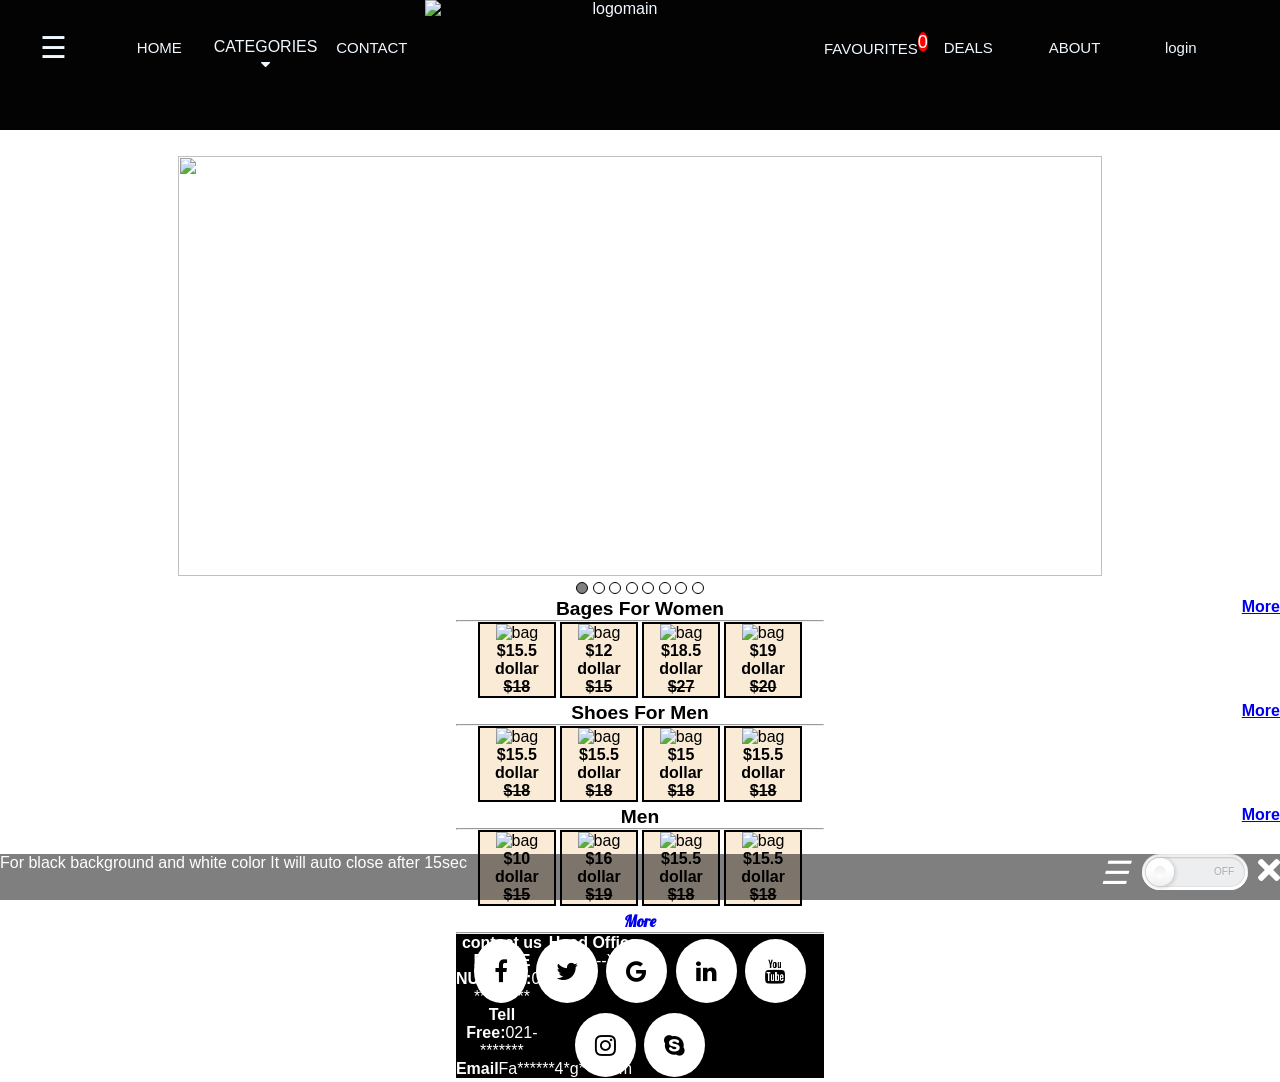
==== index.html @ b4e5c3c9 "Add files via upload" ====
<!DOCTYPE html>
<html lang="en">

<head>
  <title>Main page</title>    <link href="https://fonts.googleapis.com/css?family=Gamja+Flower|Kosugi+Maru|Montserrat|Mukta|Open+Sans+Condensed:300|Oswald|PT+Sans|Roboto+Mono|Ruslan+Display|Slabo+27px|Ubuntu|lobster" rel="stylesheet">
  <link rel="stylesheet" href="Style.css">
  <!--   -->
   <link rel="stylesheet" href="https://use.fontawesome.com/releases/v5.3.1/css/all.css" integrity="sha384-mzrmE5qonljUremFsqc01SB46JvROS7bZs3IO2EmfFsd15uHvIt+Y8vEf7N7fWAU" crossorigin="anonymous">   <link rel="stylesheet" href="https://cdnjs.cloudflare.com/ajax/libs/font-awesome/4.7.0/css/font-awesome.min.css">   <link rel="stylesheet" href="https://cdnjs.cloudflare.com/ajax/libs/font-awesome/4.7.0/css/font-awesome.min.css">
 <link rel="stylesheet" href="theme.css">
 <link rel="stylesheet" href="product.css">

</head>

<body id="table">
    <div id="not" style="background-color: rgba(0, 0, 0, 0.5);color: white;border: none;position: fixed;bottom: 0%;width: 100%;text-align: justify;z-index:555 ;">
    
        <span style="width: 100%;">For black background and white color It will auto close after 15sec
        <i class="fas fa-times" onclick="remove()" id="not"  style="float:right;font-size:xx-large"></i>

             <label class="switch" style="float: right;">
                <input class="switch-input" id="0.1" type="checkbox" />
                <span class="switch-label" data-on='on' onclick="change(0,1),alert('You may change the fonts-style by Setting >> fonts-style >> Then change you may like')" data-off="Off"></span>
                <span class="switch-handle"></span> <br>
              </label>

              <i onclick="location.href='theme.html'"  style="float:right;font-size:xx-large;padding-right: 1%;">
                    &#9776;
                </i>

    </span>
       











  
          
    </div>


  <div class="Main">
    <ul>
      <li style="float: right;line-height:95px">
        <div id="mySidenav" class="sidenav">
          <div id="white" href="javascript:void(0)">
      <div id="closebtn" class="closebtn" onclick="closeNav()">&times;</div>
          </div>
<div id="center" style="line-height:normal;"></div>
        </div>
      
      
      
   <span id="mainfaha" style="font-size:30px;cursor:pointer" onclick="openNav()">&#9776;</span>
      
      
      
      
      </li>
      
        <li style="float: right;line-height:95px"><a class="Menu" href="index.html">HOME</a></li>
      

      <!-- <li class="Menu" id="li2"> -->
          <li class="Menu" style="line-height:130px ">
          <div class="dropdown" style="line-height:normal">CATEGORIES<br>
            <i class="fa fa-caret-down" style="line-height:normal"></i>

            <div class="dropdown-content"  style="float: right;line-height:normal">       
                <a href='caterages/Men.html'>MEN</a>
                <a href='caterages/women.html'>WOMEN</a>
                <a href='caterages/shoes.html'>SHOES</a>
                <a href='caterages/Glasses.html'>GLASSES</a>
                <a href='caterages/watch.html'>WATHES</a>
                <a href='caterages/Bag.html'>BAGS</a>
                <a href='caterages/capes.html'>CAPS</a>
                <a href='caterages/Jewlere.html'>JEWELLRY</a>

            </div>
          </div>
          </li>
               
          
          
          
          <li style="float: right;line-height:95px">
          <a class="Menu" href="Contact.html" >CONTACT
          </a>
         </li>
         <img src="black (1).jpg" alt="logomain" id="logo">
         <li style="float: right;line-height:85px"><a class="Menu" href="favourite.html" id="sup"></a>
      </li>




      <!-- Here i will place labels after few day -->
      <!-- <li id="li2" class="top">
      FAHAD
      <br>MEMON
      </li> -->

      
        
      
        <li style="float: right;line-height:95px"><a class="Menu" href="">
        DEALS</a>
       </li>
      
      
       <li style="float: right;line-height:95px"><a class="Menu" href="About us.html">ABOUT
      </a>
       </li>


     
        <li style="float: right;line-height:95px"> <a class="Menu" id="if" href="login.html"></a></li>
      
    </ul>
  
</div>
  
<marquee behavior="scroll" direction="left"><h1>Our Serives are only availible in karachi at cash delivery</h1></marquee>


  <div style="text-align: center">
    <div id="slider">

    </div>

    <div class="circles"></div>
    <div class="circles"></div>
    <div class="circles"></div>
    <div class="circles"></div>
    <div class="circles"></div>
    <div class="circles"></div>
    <div class="circles"></div>
    <div class="circles"></div>
  </div>

  <div id="tail" style="display: inline-block">
    <h1>Bages For Women<a href="caterages/Bag.html" class="formore">More</a></h1>
    <hr>

    <div class="firstrow">

      <img src="image/Bag/1.jpg" alt="bag" class="Bag" onclick="localStorage.setItem('any',0),shower()"class="0">
      <b style="display:block">$15.5 dollar<br><s>$18</s></b>
      <div id="maindiv">
        <button class="overlay" onclick="fahad(0)">
          <i class="fas fa-heart" id="0"></i>
        </button>
        <button class="overlay1" onclick="fahad2(0)">
          <i class="fas fa-thumbs-up fa-flip-vertical"></i>
        </button>
      </div>

    </div>
    <div class="firstrow">

      <img src="image/Bag/2.jpg" alt="bag" class="Bag" onclick="localStorage.setItem('any',1),shower()"class="1">
      <b style="display:block">$12 dollar
        <br>
        <s>$15</s>
      </b>
      <div id="maindiv">
        <button class="overlay" onclick="fahad(1)">
          <i class="fas fa-heart" id="1"></i>
        </button>
        <button class="overlay1" onclick="fahad2(1)">
          <i class="fas fa-thumbs-up fa-flip-vertical"></i>
        </button>
      </div>


    </div>
    <div class="firstrow">

      <img src="image/Bag/3.jpg" alt="bag" class="Bag" onclick="localStorage.setItem('any',2),shower()"class="2">
      <b style="display:block">$18.5 dollar
        <br>
        <s>$27</s>
      </b>
      <div id="maindiv">
        <button class="overlay" onclick="fahad(2)">
          <i class="fas fa-heart" id="2"></i>
        </button>
        <button class="overlay1" onclick="fahad2(2)">
          <i class="fas fa-thumbs-up fa-flip-vertical"></i>
        </button>
      </div>

    </div>
    <div class="firstrow">
      
      <img src="image/Bag/4.jpg" alt="bag" class="Bag" onclick="localStorage.setItem('any',3),shower()"class="3">
      <b style="display:block">$19 dollar
        <br>
        <s>$20</s>
      </b>
      <div id="maindiv">
          <button class="overlay" onclick="fahad(3)">
            <i class="fas fa-heart" id="3"></i>
          </button>
          <button class="overlay1" onclick="fahad2(3)">
            <i class="fas fa-thumbs-up fa-flip-vertical"></i>
          </button>
        </div>
  
     </div>
    <h1>Shoes For Men
<a href="caterages/shoes.html" class="formore">More</a>

    </h1>
    <hr>
    <div class="firstrow"> 

      <img src="image/Shoes/37691230_10156566163562495_2646889208089673728_n.jpg" alt="bag" class="Bag" onclick="localStorage.setItem('any',4),shower()"class="4">
      <b style="display:block">$15.5 dollar
        <br>
        <s>$18</s>
      </b> <div id="maindiv">
          <button class="overlay" onclick="fahad(4)">
            <i class="fas fa-heart" id="4"></i>
          </button>
          <button class="overlay1" onclick="fahad2(4)">
            <i class="fas fa-thumbs-up fa-flip-vertical"></i>
          </button>
        </div>
  
  
    </div>

    <div class="firstrow">

      <img src="image/Shoes/37649837_10156566163622495_2578048033455341568_n.jpg" alt="bag" class="Bag" onclick="localStorage.setItem('any',5),shower()"class="5">
      <b style="display:block">$15.5 dollar
        <br>
        <s>$18</s>
      </b> <div id="maindiv">
          <button class="overlay" onclick="fahad(5)">
            <i class="fas fa-heart" id="5"></i>
          </button>
          <button class="overlay1" onclick="fahad2(5)">
            <i class="fas fa-thumbs-up fa-flip-vertical"></i>
          </button>
        </div>
  
  
    </div>
    <div class="firstrow">

      <img src="image/Shoes/37677747_10156566163817495_522248910589132800_n.jpg" alt="bag" class="Bag" onclick="localStorage.setItem('any',6),shower()"class="6">
      <b style="display:block">$15 dollar
        <br>
        <s>$18</s>
      </b> <div id="maindiv">
          <button class="overlay" onclick="fahad(6)">
            <i class="fas fa-heart" id="6"></i>
          </button>
          <button class="overlay1" onclick="fahad2(6)">
            <i class="fas fa-thumbs-up fa-flip-vertical"></i>
          </button>
        </div>
  
  
    </div>
    <div class="firstrow">

      <img src="image/Shoes/37684797_10156566163672495_5111151042339274752_n.jpg" alt="bag" class="Bag" onclick="localStorage.setItem('any',7),shower()"class="7">
      <b style="display:block">$15.5 dollar
        <br>
        <s>$18</s>
      </b> 
      <div id="maindiv">
          <button class="overlay" onclick="fahad(7)">
            <i class="fas fa-heart" id="7"></i>
          </button>
          <button class="overlay1" onclick="fahad2(7)">
            <i class="fas fa-thumbs-up fa-flip-vertical"></i>
          </button>
    </div>
  </div>
    <h1>Men<a href="caterages/Men.html" class="formore">More</a></h1>
    <hr>
    <div class="firstrow">

      <img src="image/Men/20057861.jpg" alt="bag" class="Bag" onclick="localStorag.setIteme('any',8),shower()" class="8">
      <b style="display:block">$10 dollar
        <br>
        <s>$15</s>
      </b> <div id="maindiv">
          <button class="overlay" onclick="fahad(8)">
            <i class="fas fa-heart" id="8"></i>
          </button>
          <button class="overlay1" onclick="fahad2(8)">
            <i class="fas fa-thumbs-up fa-flip-vertical"></i>
          </button>
    </div>
    </div>
    <div class="firstrow">

      <img src="image/Men/20083458.jpg" alt="bag" class="Bag" onclick="localStorag.setIteme('any',9 ),shower()"class="9">
      <b style="display:block">$16 dollar
        <br>
        <s>$19 </s>
      </b> <div id="maindiv">
          <button class="overlay" onclick="fahad(9)">
            <i class="fas fa-heart" id="9"></i>
          </button>
          <button class="overlay1" onclick="fahad2(9)">
            <i class="fas fa-thumbs-up fa-flip-vertical"></i>
          </button>    </div>
    </div>

    <div class="firstrow">

      <img src="image/Men/20092163.jpg" alt="bag" class="Bag" onclick="localStorage.setItem('any',10),shower()"  class="10">
      <b style="display:block">$15.5 dollar
        <br>
        <s>$18</s>
      </b>
      <div id="maindiv">
          <button class="overlay" onclick="fahad(10)">
            <i class="fas fa-heart" id="10"></i>
          </button>
          <button class="overlay1" onclick="fahad2(10)">
            <i class="fas fa-thumbs-up fa-flip-vertical"></i>
          </button>
    </div>
  </div>

    <div class="firstrow">
      <img src="image/Men/images.jpg" alt="bag" class="Bag" onclick="localStorage.setItem('any',11),shower()"  class="11">
      <b style="display:block">$15.5 dollar
        <br>
        <s>$18</s>
      </b>
      <div id="maindiv">
          <button class="overlay" onclick="fahad(11)">
            <i class="fas fa-heart" id="11"></i>
          </button>
          <button class="overlay1" onclick="fahad2(11)">
            <i class="fas fa-thumbs-up fa-flip-vertical"></i>
          </button>   </div>
    </div>

    <div class="links">
      <h1 id="moreh1"><a href="more.html">More</a></h1>
      
    </div>
    <hr>
  <!-- for end of the page -->
  <div id="end" style="background-color: black;color: white;">
    <div class="secondEnd">
      <h2>contact us</h2>
      <p>
        <b>PHONE NUMBER:</b>03**-*********</p>
      <p>
        <b>Tell Free:</b>021-*******</p>
      <p>
        <b>Email</b>Fa******4*g***.com</p>
    </div>
    <div class="thirdEnd">
      <h2>Head Office</h2>
      <p>XXXX---XXX</p>
    </div>
    <div class="fourEnd">
      <a href='' class="fa fa-facebook"></a>
      <a href='' class="fa fa-twitter"></a>
      <a href='' class="fa fa-google"></a>
      <a href='' class="fa fa-linkedin"></a>
      <a href='' class="fa fa-youtube"></a>
      <a href='' class="fa fa-instagram"></a>
      <a href='' class="fa fa-skype" ></a>
      <br>
    </div>
  </div>
</div>



<!-- Modal content -->

<div id="myModal" class="modal">

    <div class="modal-content">
  <span class="close" style="margin:auto;font-size: xx-large;color: black;position: absolute;top:12%;right:10%;"><i class="fas fa-times" style="font-size: xx-large"></i></span>
  <div style="height:350px;">    
  <span  style="width:10%; height:100%;" >
          <img src="" alt="" id="image" style="width:30%; height:75%;float: left;margin-top:5% ">
  </span>
  <span style="float: right;padding-right: 20%;">
<h1 id="h1"></h1>
              <p id="p1">After the discount the price <b id="p2"></b><br><s id="s1"></s></p>
  <p>Quantity
  <input type="number" min="0" max="25" value="1" name="" id="number" onchange="calculateTotal()" width="40px">
  </p>         <p id="prize"></p>
  
  
              <div id="button" style="line-height: 30px"></div>
          <button id="order" onclick="hello()">Order</button>
  <br>
  <br>
  
          <a href="product.html" style="float: right;padding-right: 50%;line-height:unset;font-size: larger">Veiws in full screen</a>
      </div>
    </div>
<span onclick="add()"style="position: absolute;top: 35%;right: 10%;font-size: xx-large;"><i class="fas fa-angle-right" style="font-size: larger"></i></span>
<span onclick="substract()" style="position: absolute;top: 35%;left:10%;font-size: xx-large;"><i class="fas fa-angle-left" style="font-size: larger"></i></span>
  </div>

  


</body>
<script src="product.js"></script>

<script src="theme.js"></script>
<script src="js.js"></script>
<script> 
 
    
 function hello(){
            if(document.getElementById("if").innerHTML == "login"){
                alert("Login")
                location.href="login.html"
            }
            else(alert("A demo website"))
        }
 
 var images = [1, 2, 3, 4,5,6,7,8];
    var totalImages = images.length;
    var currentImage = 0;
    showNext();
  
  
  
  function showNext() {
  if (currentImage == totalImages) currentImage = 0;
  document.getElementById("slider").innerHTML = "<img src='image/Deals/index" + images[currentImage] + ".jpg' class='setValue' />"
  dotCircles()
  currentImage++;
}

setInterval(function () {
  showNext();
}, 2000);
function dotCircles() {
  var a = document.getElementsByClassName("circles");
  for (var i = 0; i < a.length; i++) {
    if (i == currentImage) {
      a[i].id = "changeBackground";
    }
    else {
      a[i].id = "removeBackground";
    }

  }
}
load()
function load(){

    setTimeout(function(){remove()}, 15000);

}

</script>
</html>
---- Style.css ----
body{
  margin: 0px;
  padding: 0;
  text-align: center;
  vertical-align: middle;
  overflow-x: hidden;
  /* background-color: black; */
  font-family: Arial, Helvetica, sans-serif;

}

.Main{
  /* display: grid; */
 width: 100%;  text-align: center;
 height:50% ;
 /* position: fixed; */
 /* background-color: rgb(3, 3, 3) */
 }

 .Main>ul{
  background-color: rgb(3, 3, 3);
 color: aliceblue;
  display: inline-flex;
  padding: 0;
  margin: 0;
  width: 100%;
  height: 100%;
}

a.Menu    {color: aliceblue;
/* font-family: 'azo-sans',sans-serif; */
font-size: 15px;
text-decoration: none;
/* margin: 2%; */
margin: 5px;
padding: 10px;
/* display: block; */
/* padding: 0px 2.5%; */
/* line-height: 75px; */
}

a.Menu:hover{
background-color:whitesmoke; 
color:black; 
transition: all 0.7s ease-in-out;
/* line-height: 3%; */
transform: scale(2,1);

}


.Main li{
  /* padding: 1% 0 1% 1%; */
   width: 8.3%;
height: 100%;
   /* color: aliceblue; */
   list-style-type: none;
   /* font-family: helvetica; */
   font-size: 16px;
  /* text-align: right; */
  line-height: 95px

}

#li2 {
  margin: 3%;
  margin-top: 1%;
  margin-bottom: 1%;
  font-size: 40px;
  text-align: center;
  margin: auto;
}

#logo
  {
    height: 50%;
    width: 30%;
}

.top{
font-family: lobster;
font-size: larger;




}

/* end of all a,ul,li */
.navbar {
  overflow: hidden;
  background-color:rgb(3, 3, 3);
}

.navbar a {
 
  font-size: 16px;
  color: white;
  text-align: center;
  padding: 14px 16px;
  text-decoration: none;
}

.dropdown 
  {
    position: relative;
    display: inline-block;
    /* line-height: 82px; */
}

.dropdown-content {
  display: none;
  position: absolute;
  background-color: #f9f9f9;
  min-width: 160px;
  box-shadow: 0px 8px 16px 0px rgba(0,0,0,0.2);
  z-index: 1;
}

.dropdown-content a {
  color: black;
  padding: 12px 16px;
  text-decoration: none;
  display: block;
}

.dropdown-content a:hover {background-color: #f1f1f1}

.dropdown:hover .dropdown-content {
  display: block;
}

.sidenav {
  height: 100%;
  width: 0;
  position: fixed;
  z-index: 1;
  top: 0;
  left: 0;
  background-color:black;
  color:red;
  overflow-x: hidden;
  transition: 0.5s;
}

#center a {
  padding: 8px 8px 8px 32px;
  text-decoration: none;
  font-size: 25px;
  color: #818181;
  display: block;
text-align: center;
  transition: 0.3s;
}

#center a:hover {
  color: #f1f1f1;
}


.sidenav .closebtn {
  position: absolute;
  top: 0;
  right: 5%;
  font-size: 36px;
  color: white;
  }

  #center{
    position: absolute;
    top: 10%;
  text-align: center;
  }

@media screen and (max-height: 450px) {
  .sidenav {padding-top: 15px;}
  .sidenav a {font-size: 18px;}
}

.closebtn{ height: 25%;width: 15%;}
.center{
  width: fit-content;
}

/* for slideshow */
/* for slidebar */
.setValue {
  width:85%;
  height: 420px;
}


.circles {
  width: 10px;
  height: 10px;
  border: 1px solid black;
  border-radius: 100%;
  margin: 0 auto;
  margin-top: -110px;
  display: inline-block;
  /*z-index: 9999;*/
}

#changeBackground {
  background:gray;
}

#removeBackground {
  background: #fff;
}
/* for favourite */
#sup sup{
  border-radius:50%;
  background-color:red;
  color: white; 
  width: 30%;
  font-size: large;
}



/* FOR PRODUCT */
.Bag{
  height: 100%;
  width: 100%;
margin: 0%;
padding: 0%;
}
.Bag:hover{
transform: scale(1.3,1.3);
transition:all .5s ease  ;
}
.firstrow{
  border: 2px solid black;
  background-color: antiquewhite;
  width: 20%;
  height: 25%;
text-align: center;
display: inline-block;
/* margin-right: 1.5%  */
position: relative; 
overflow: hidden;
position: relative;

}
.firstrow:hover .overlay,.firstrow:hover .overlay1 {
  opacity: 1;
  height: 1;
}
#moreh1 a{
  font-family: lobster;
  text-decoration-line: none;
}



.MORE{
border-radius:50%; 
}
.formore{
/* display: inline; */
position: absolute;
right: 0%;

font-size:smaller;
}
 #more{
width:15%;
display: inherit; 
 }

 .overlay {
  position: absolute;
  bottom: 0;
left: 0%;
  background: rgb(0, 0, 0);
  background: rgba(0, 0, 0, 0.5);
  /* Black see-through */
  color: #f1f1f1;
  width: 50%;
  transition: .5s ease;
  opacity: 0;
  color: white;
  font-size: 20px;
  padding: 20px;
  text-align: center;
}

.overlay1 {
  position: absolute;
  bottom: 0;
  /* left: 0; */

  background: rgb(0, 0, 0);
  background: rgba(0, 0, 0, 0.5);
  /* Black see-through */
  color: #f1f1f1;
  width: 50%;
  transition: .5s ease;
  opacity: 0;
  color: white;
  font-size: 20px;
  padding: 20px;
  text-align: center;
}


img:hover{
  transition: all .5 ease-in;      
}
.firstrow:hover .overlay {
  opacity: 1;  } 


 /* for end the page */
#end{
width: 100%;
 height: 20%; 
text-align: start;
position:relative;
display: inline-flex;
color: white;
/* background-color: black */
}

.secondEnd,thirdEnd,fourEnd{
  display: inline-block;
width: 25%;

}
.fourEnd{
  text-align: center;
  position: absolute;
  right: 0;
}
.fourEnd-ka .fa{
  background-color: white;
  color: black;
    padding: 20px;
    font-size: 24px;
    text-align: center;
    text-decoration: none;
    margin: 5px 2px;
    border-radius: 50%;
  
  }
  .fourEnd .fa{
    background-color: white;
    color: black;
      padding: 20px;
      font-size: 24px;
      text-align: center;
      text-decoration: none;
      margin: 5px 2px;
      border-radius: 100%;
    /* background: rgba(red, green, blue, alpha) */
    }
  .fa fa :hover{
  opacity: 0.2;
}
---- theme.css ----
*{
  margin: 0%;
  padding: 0ch;
}
    .switch {
        position: relative;
        display: block;
        /* vertical-align: top; */
        width: 100px;
        height: 30px;
        padding: 3px;
        margin: 0 10px 10px 0;
        background: linear-gradient(to bottom, #eeeeee, #FFFFFF 25px);
        background-image: -webkit-linear-gradient(top, #eeeeee, #FFFFFF 25px);
        border-radius: 18px;
        box-shadow: inset 0 -1px white, inset 0 1px 1px rgba(0, 0, 0, 0.05);
        cursor: pointer;
        box-sizing: content-box;
      }
  
      .switch-input {
        position: absolute;
        top: 0;
        left: 0;
        opacity: 0;
        box-sizing: content-box;
      }
  
      .switch-label {
        position: relative;
        display: block;
        height: inherit;
        font-size: 10px;
        text-transform: uppercase;
        background: #eceeef;
        border-radius: inherit;
        box-shadow: inset 0 1px 2px rgba(0, 0, 0, 0.12), inset 0 0 2px rgba(0, 0, 0, 0.15);
        box-sizing: content-box;
      }
  
      .switch-label:before,
      .switch-label:after {
        position: absolute;
        top: 50%;
        margin-top: -.5em;
        line-height: 1;
        -webkit-transition: inherit;
        -moz-transition: inherit;
        -o-transition: inherit;
        transition: inherit;
        box-sizing: content-box;
      }
  
      .switch-label:before {
        content: attr(data-off);
        right: 11px;
        color: #aaaaaa;
        text-shadow: 0 1px rgba(255, 255, 255, 0.5);
      }
  
      .switch-label:after {
        content: attr(data-on);
        left: 11px;
        color: #FFFFFF;
        text-shadow: 0 1px rgba(0, 0, 0, 0.2);
        opacity: 0;
      }
  
      .switch-input:checked~.switch-label {
        background: #E1B42B;
        box-shadow: inset 0 1px 2px rgba(0, 0, 0, 0.15), inset 0 0 3px rgba(0, 0, 0, 0.2);
      }
  
      .switch-input:checked~.switch-label:before {
        opacity: 0;
      }
  
      .switch-input:checked~.switch-label:after {
        opacity: 1;
      }
  
      .switch-handle {
        position: absolute;
        top: 4px;
        left: 4px;
        width: 28px;
        height: 28px;
        background: linear-gradient(to bottom, #FFFFFF 40%, #f0f0f0);
        background-image: -webkit-linear-gradient(top, #FFFFFF 40%, #f0f0f0);
        border-radius: 100%;
        box-shadow: 1px 1px 5px rgba(0, 0, 0, 0.2);
      }
  
      .switch-handle:before {
        content: "";
        position: absolute;
        top: 50%;
        left: 50%;
        margin: -6px 0 0 -6px;
        width: 12px;
        height: 12px;
        background: linear-gradient(to bottom, #eeeeee, #FFFFFF);
        background-image: -webkit-linear-gradient(top, #eeeeee, #FFFFFF);
        border-radius: 6px;
        box-shadow: inset 0 1px rgba(0, 0, 0, 0.02);
      }
  
      .switch-input:checked~.switch-handle {
        left: 74px;
        box-shadow: -1px 1px 5px rgba(0, 0, 0, 0.2);
      }
  
      /* Transition
      ========================== */
      .switch-label,
      .switch-handle {
        transition: All 0.3s ease;
        -webkit-transition: All 0.3s ease;
        -moz-transition: All 0.3s ease;
        -o-transition: All 0.3s ease;
      }
---- product.css ----
/* The Modal (background) */
.modal {
    display: none; /* Hidden by default */
    position: fixed; /* Stay in place */
    z-index: 1; /* Sit on top */
    padding-top: 100px; /* Location of the box */
    left: 0;
    top: 0;
    width: 100%; /* Full width */
    height: 100%; /* Full height */
    overflow: auto; /* Enable scroll if needed */
    background-color: rgb(0,0,0); /* Fallback color */
    background-color: rgba(95, 93, 93, 0.671); /* Black w/ opacity */
}

/* Modal Content */
.modal-content {
    background-color: #fefefe;
    margin: auto;
    padding: 20px;
    border: 1px solid #888;
    width: 65%;
    border-radius: 20%;
    line-height:40px;
transition: all 0.7s ease-in-out;
}

/* The Close Button */
.close {
    color: #aaaaaa;
    float: right;
    font-size: 28px;
    font-weight: bold;
}

.close:hover,
.close:focus {
    color: #000;
    text-decoration: none;
    cursor: pointer;
}


*{
    text-align: center;
    /* font-family: lobster; */
    font-size: medium;
}
#h1{
    font-size: xx-large 
}
#image{
border: thin
}
.fahaf{
    padding: 1%;
margin: 1%;
text-align: center;
font-size:large;
width: 100%;
line-height: 85px;


}

#farvouite{
    background-color: red;
    color: white;

}
#order{
    background-color: green;
    color: white;
    font-size:large
}
#p2,#s1{display: inline;}
h1{
font-size:larger


}
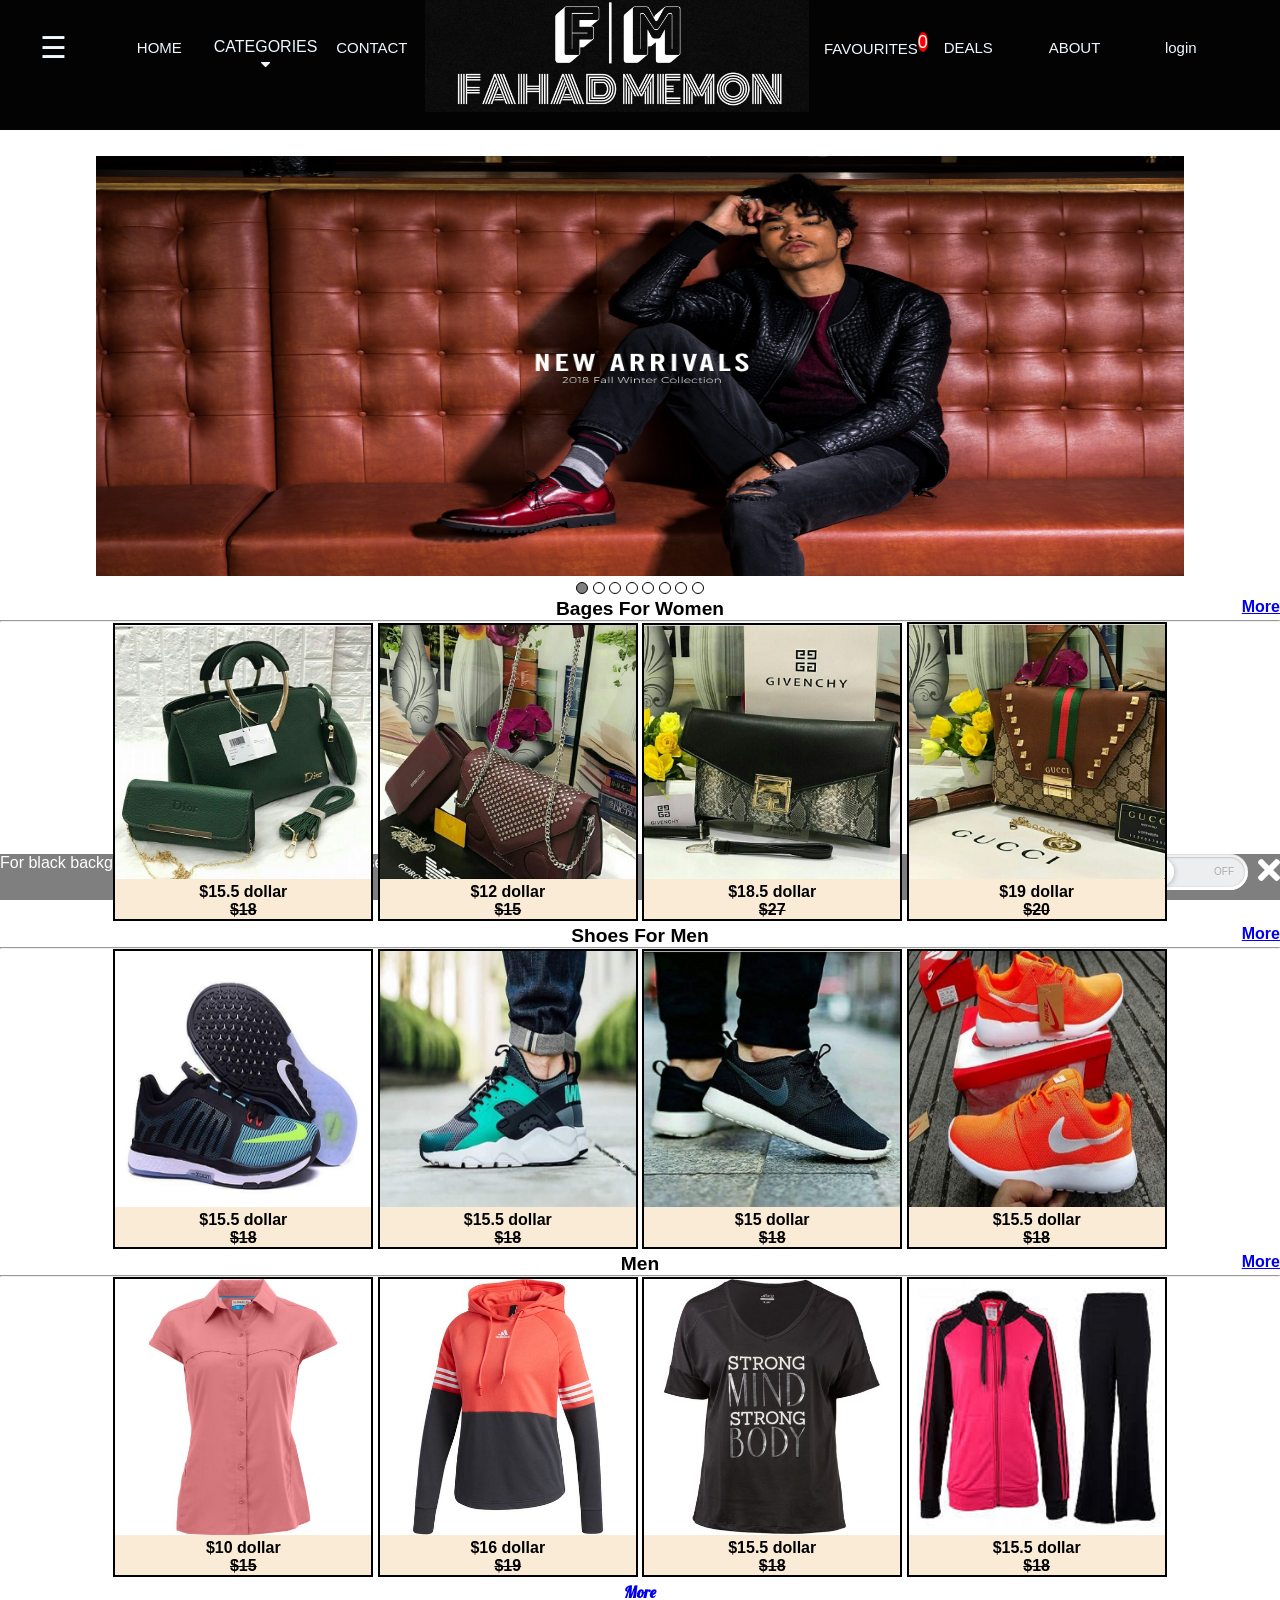
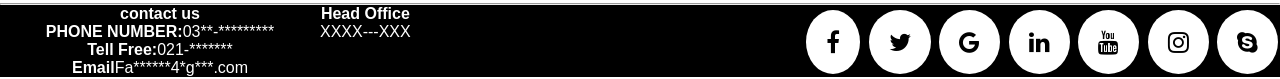
==== commit ec4e59c7: "first commit" ====
--- a/index.html
+++ b/index.html
@@ -1,475 +1,467 @@
-<!DOCTYPE html>
-<html lang="en">
-
-<head>
-  <title>Main page</title>    <link href="https://fonts.googleapis.com/css?family=Gamja+Flower|Kosugi+Maru|Montserrat|Mukta|Open+Sans+Condensed:300|Oswald|PT+Sans|Roboto+Mono|Ruslan+Display|Slabo+27px|Ubuntu|lobster" rel="stylesheet">
-  <link rel="stylesheet" href="Style.css">
-  <!--   -->
-   <link rel="stylesheet" href="https://use.fontawesome.com/releases/v5.3.1/css/all.css" integrity="sha384-mzrmE5qonljUremFsqc01SB46JvROS7bZs3IO2EmfFsd15uHvIt+Y8vEf7N7fWAU" crossorigin="anonymous">   <link rel="stylesheet" href="https://cdnjs.cloudflare.com/ajax/libs/font-awesome/4.7.0/css/font-awesome.min.css">   <link rel="stylesheet" href="https://cdnjs.cloudflare.com/ajax/libs/font-awesome/4.7.0/css/font-awesome.min.css">
- <link rel="stylesheet" href="theme.css">
- <link rel="stylesheet" href="product.css">
-
-</head>
-
-<body id="table">
-    <div id="not" style="background-color: rgba(0, 0, 0, 0.5);color: white;border: none;position: fixed;bottom: 0%;width: 100%;text-align: justify;z-index:555 ;">
-    
-        <span style="width: 100%;">For black background and white color It will auto close after 15sec
-        <i class="fas fa-times" onclick="remove()" id="not"  style="float:right;font-size:xx-large"></i>
-
-             <label class="switch" style="float: right;">
-                <input class="switch-input" id="0.1" type="checkbox" />
-                <span class="switch-label" data-on='on' onclick="change(0,1),alert('You may change the fonts-style by Setting >> fonts-style >> Then change you may like')" data-off="Off"></span>
-                <span class="switch-handle"></span> <br>
-              </label>
-
-              <i onclick="location.href='theme.html'"  style="float:right;font-size:xx-large;padding-right: 1%;">
-                    &#9776;
-                </i>
-
-    </span>
-       
-
-
-
-
-
-
-
-
-
-
-
-  
-          
-    </div>
-
-
-  <div class="Main">
-    <ul>
-      <li style="float: right;line-height:95px">
-        <div id="mySidenav" class="sidenav">
-          <div id="white" href="javascript:void(0)">
-      <div id="closebtn" class="closebtn" onclick="closeNav()">&times;</div>
-          </div>
-<div id="center" style="line-height:normal;"></div>
-        </div>
-      
-      
-      
-   <span id="mainfaha" style="font-size:30px;cursor:pointer" onclick="openNav()">&#9776;</span>
-      
-      
-      
-      
-      </li>
-      
-        <li style="float: right;line-height:95px"><a class="Menu" href="index.html">HOME</a></li>
-      
-
-      <!-- <li class="Menu" id="li2"> -->
-          <li class="Menu" style="line-height:130px ">
-          <div class="dropdown" style="line-height:normal">CATEGORIES<br>
-            <i class="fa fa-caret-down" style="line-height:normal"></i>
-
-            <div class="dropdown-content"  style="float: right;line-height:normal">       
-                <a href='caterages/Men.html'>MEN</a>
-                <a href='caterages/women.html'>WOMEN</a>
-                <a href='caterages/shoes.html'>SHOES</a>
-                <a href='caterages/Glasses.html'>GLASSES</a>
-                <a href='caterages/watch.html'>WATHES</a>
-                <a href='caterages/Bag.html'>BAGS</a>
-                <a href='caterages/capes.html'>CAPS</a>
-                <a href='caterages/Jewlere.html'>JEWELLRY</a>
-
-            </div>
-          </div>
-          </li>
-               
-          
-          
-          
-          <li style="float: right;line-height:95px">
-          <a class="Menu" href="Contact.html" >CONTACT
-          </a>
-         </li>
-         <img src="black (1).jpg" alt="logomain" id="logo">
-         <li style="float: right;line-height:85px"><a class="Menu" href="favourite.html" id="sup"></a>
-      </li>
-
-
-
-
-      <!-- Here i will place labels after few day -->
-      <!-- <li id="li2" class="top">
-      FAHAD
-      <br>MEMON
-      </li> -->
-
-      
-        
-      
-        <li style="float: right;line-height:95px"><a class="Menu" href="">
-        DEALS</a>
-       </li>
-      
-      
-       <li style="float: right;line-height:95px"><a class="Menu" href="About us.html">ABOUT
-      </a>
-       </li>
-
-
-     
-        <li style="float: right;line-height:95px"> <a class="Menu" id="if" href="login.html"></a></li>
-      
-    </ul>
-  
-</div>
-  
-<marquee behavior="scroll" direction="left"><h1>Our Serives are only availible in karachi at cash delivery</h1></marquee>
-
-
-  <div style="text-align: center">
-    <div id="slider">
-
-    </div>
-
-    <div class="circles"></div>
-    <div class="circles"></div>
-    <div class="circles"></div>
-    <div class="circles"></div>
-    <div class="circles"></div>
-    <div class="circles"></div>
-    <div class="circles"></div>
-    <div class="circles"></div>
-  </div>
-
-  <div id="tail" style="display: inline-block">
-    <h1>Bages For Women<a href="caterages/Bag.html" class="formore">More</a></h1>
-    <hr>
-
-    <div class="firstrow">
-
-      <img src="image/Bag/1.jpg" alt="bag" class="Bag" onclick="localStorage.setItem('any',0),shower()"class="0">
-      <b style="display:block">$15.5 dollar<br><s>$18</s></b>
-      <div id="maindiv">
-        <button class="overlay" onclick="fahad(0)">
-          <i class="fas fa-heart" id="0"></i>
-        </button>
-        <button class="overlay1" onclick="fahad2(0)">
-          <i class="fas fa-thumbs-up fa-flip-vertical"></i>
-        </button>
-      </div>
-
-    </div>
-    <div class="firstrow">
-
-      <img src="image/Bag/2.jpg" alt="bag" class="Bag" onclick="localStorage.setItem('any',1),shower()"class="1">
-      <b style="display:block">$12 dollar
-        <br>
-        <s>$15</s>
-      </b>
-      <div id="maindiv">
-        <button class="overlay" onclick="fahad(1)">
-          <i class="fas fa-heart" id="1"></i>
-        </button>
-        <button class="overlay1" onclick="fahad2(1)">
-          <i class="fas fa-thumbs-up fa-flip-vertical"></i>
-        </button>
-      </div>
-
-
-    </div>
-    <div class="firstrow">
-
-      <img src="image/Bag/3.jpg" alt="bag" class="Bag" onclick="localStorage.setItem('any',2),shower()"class="2">
-      <b style="display:block">$18.5 dollar
-        <br>
-        <s>$27</s>
-      </b>
-      <div id="maindiv">
-        <button class="overlay" onclick="fahad(2)">
-          <i class="fas fa-heart" id="2"></i>
-        </button>
-        <button class="overlay1" onclick="fahad2(2)">
-          <i class="fas fa-thumbs-up fa-flip-vertical"></i>
-        </button>
-      </div>
-
-    </div>
-    <div class="firstrow">
-      
-      <img src="image/Bag/4.jpg" alt="bag" class="Bag" onclick="localStorage.setItem('any',3),shower()"class="3">
-      <b style="display:block">$19 dollar
-        <br>
-        <s>$20</s>
-      </b>
-      <div id="maindiv">
-          <button class="overlay" onclick="fahad(3)">
-            <i class="fas fa-heart" id="3"></i>
-          </button>
-          <button class="overlay1" onclick="fahad2(3)">
-            <i class="fas fa-thumbs-up fa-flip-vertical"></i>
-          </button>
-        </div>
-  
-     </div>
-    <h1>Shoes For Men
-<a href="caterages/shoes.html" class="formore">More</a>
-
-    </h1>
-    <hr>
-    <div class="firstrow"> 
-
-      <img src="image/Shoes/37691230_10156566163562495_2646889208089673728_n.jpg" alt="bag" class="Bag" onclick="localStorage.setItem('any',4),shower()"class="4">
-      <b style="display:block">$15.5 dollar
-        <br>
-        <s>$18</s>
-      </b> <div id="maindiv">
-          <button class="overlay" onclick="fahad(4)">
-            <i class="fas fa-heart" id="4"></i>
-          </button>
-          <button class="overlay1" onclick="fahad2(4)">
-            <i class="fas fa-thumbs-up fa-flip-vertical"></i>
-          </button>
-        </div>
-  
-  
-    </div>
-
-    <div class="firstrow">
-
-      <img src="image/Shoes/37649837_10156566163622495_2578048033455341568_n.jpg" alt="bag" class="Bag" onclick="localStorage.setItem('any',5),shower()"class="5">
-      <b style="display:block">$15.5 dollar
-        <br>
-        <s>$18</s>
-      </b> <div id="maindiv">
-          <button class="overlay" onclick="fahad(5)">
-            <i class="fas fa-heart" id="5"></i>
-          </button>
-          <button class="overlay1" onclick="fahad2(5)">
-            <i class="fas fa-thumbs-up fa-flip-vertical"></i>
-          </button>
-        </div>
-  
-  
-    </div>
-    <div class="firstrow">
-
-      <img src="image/Shoes/37677747_10156566163817495_522248910589132800_n.jpg" alt="bag" class="Bag" onclick="localStorage.setItem('any',6),shower()"class="6">
-      <b style="display:block">$15 dollar
-        <br>
-        <s>$18</s>
-      </b> <div id="maindiv">
-          <button class="overlay" onclick="fahad(6)">
-            <i class="fas fa-heart" id="6"></i>
-          </button>
-          <button class="overlay1" onclick="fahad2(6)">
-            <i class="fas fa-thumbs-up fa-flip-vertical"></i>
-          </button>
-        </div>
-  
-  
-    </div>
-    <div class="firstrow">
-
-      <img src="image/Shoes/37684797_10156566163672495_5111151042339274752_n.jpg" alt="bag" class="Bag" onclick="localStorage.setItem('any',7),shower()"class="7">
-      <b style="display:block">$15.5 dollar
-        <br>
-        <s>$18</s>
-      </b> 
-      <div id="maindiv">
-          <button class="overlay" onclick="fahad(7)">
-            <i class="fas fa-heart" id="7"></i>
-          </button>
-          <button class="overlay1" onclick="fahad2(7)">
-            <i class="fas fa-thumbs-up fa-flip-vertical"></i>
-          </button>
-    </div>
-  </div>
-    <h1>Men<a href="caterages/Men.html" class="formore">More</a></h1>
-    <hr>
-    <div class="firstrow">
-
-      <img src="image/Men/20057861.jpg" alt="bag" class="Bag" onclick="localStorag.setIteme('any',8),shower()" class="8">
-      <b style="display:block">$10 dollar
-        <br>
-        <s>$15</s>
-      </b> <div id="maindiv">
-          <button class="overlay" onclick="fahad(8)">
-            <i class="fas fa-heart" id="8"></i>
-          </button>
-          <button class="overlay1" onclick="fahad2(8)">
-            <i class="fas fa-thumbs-up fa-flip-vertical"></i>
-          </button>
-    </div>
-    </div>
-    <div class="firstrow">
-
-      <img src="image/Men/20083458.jpg" alt="bag" class="Bag" onclick="localStorag.setIteme('any',9 ),shower()"class="9">
-      <b style="display:block">$16 dollar
-        <br>
-        <s>$19 </s>
-      </b> <div id="maindiv">
-          <button class="overlay" onclick="fahad(9)">
-            <i class="fas fa-heart" id="9"></i>
-          </button>
-          <button class="overlay1" onclick="fahad2(9)">
-            <i class="fas fa-thumbs-up fa-flip-vertical"></i>
-          </button>    </div>
-    </div>
-
-    <div class="firstrow">
-
-      <img src="image/Men/20092163.jpg" alt="bag" class="Bag" onclick="localStorage.setItem('any',10),shower()"  class="10">
-      <b style="display:block">$15.5 dollar
-        <br>
-        <s>$18</s>
-      </b>
-      <div id="maindiv">
-          <button class="overlay" onclick="fahad(10)">
-            <i class="fas fa-heart" id="10"></i>
-          </button>
-          <button class="overlay1" onclick="fahad2(10)">
-            <i class="fas fa-thumbs-up fa-flip-vertical"></i>
-          </button>
-    </div>
-  </div>
-
-    <div class="firstrow">
-      <img src="image/Men/images.jpg" alt="bag" class="Bag" onclick="localStorage.setItem('any',11),shower()"  class="11">
-      <b style="display:block">$15.5 dollar
-        <br>
-        <s>$18</s>
-      </b>
-      <div id="maindiv">
-          <button class="overlay" onclick="fahad(11)">
-            <i class="fas fa-heart" id="11"></i>
-          </button>
-          <button class="overlay1" onclick="fahad2(11)">
-            <i class="fas fa-thumbs-up fa-flip-vertical"></i>
-          </button>   </div>
-    </div>
-
-    <div class="links">
-      <h1 id="moreh1"><a href="more.html">More</a></h1>
-      
-    </div>
-    <hr>
-  <!-- for end of the page -->
-  <div id="end" style="background-color: black;color: white;">
-    <div class="secondEnd">
-      <h2>contact us</h2>
-      <p>
-        <b>PHONE NUMBER:</b>03**-*********</p>
-      <p>
-        <b>Tell Free:</b>021-*******</p>
-      <p>
-        <b>Email</b>Fa******4*g***.com</p>
-    </div>
-    <div class="thirdEnd">
-      <h2>Head Office</h2>
-      <p>XXXX---XXX</p>
-    </div>
-    <div class="fourEnd">
-      <a href='' class="fa fa-facebook"></a>
-      <a href='' class="fa fa-twitter"></a>
-      <a href='' class="fa fa-google"></a>
-      <a href='' class="fa fa-linkedin"></a>
-      <a href='' class="fa fa-youtube"></a>
-      <a href='' class="fa fa-instagram"></a>
-      <a href='' class="fa fa-skype" ></a>
-      <br>
-    </div>
-  </div>
-</div>
-
-
-
-<!-- Modal content -->
-
-<div id="myModal" class="modal">
-
-    <div class="modal-content">
-  <span class="close" style="margin:auto;font-size: xx-large;color: black;position: absolute;top:12%;right:10%;"><i class="fas fa-times" style="font-size: xx-large"></i></span>
-  <div style="height:350px;">    
-  <span  style="width:10%; height:100%;" >
-          <img src="" alt="" id="image" style="width:30%; height:75%;float: left;margin-top:5% ">
-  </span>
-  <span style="float: right;padding-right: 20%;">
-<h1 id="h1"></h1>
-              <p id="p1">After the discount the price <b id="p2"></b><br><s id="s1"></s></p>
-  <p>Quantity
-  <input type="number" min="0" max="25" value="1" name="" id="number" onchange="calculateTotal()" width="40px">
-  </p>         <p id="prize"></p>
-  
-  
-              <div id="button" style="line-height: 30px"></div>
-          <button id="order" onclick="hello()">Order</button>
-  <br>
-  <br>
-  
-          <a href="product.html" style="float: right;padding-right: 50%;line-height:unset;font-size: larger">Veiws in full screen</a>
-      </div>
-    </div>
-<span onclick="add()"style="position: absolute;top: 35%;right: 10%;font-size: xx-large;"><i class="fas fa-angle-right" style="font-size: larger"></i></span>
-<span onclick="substract()" style="position: absolute;top: 35%;left:10%;font-size: xx-large;"><i class="fas fa-angle-left" style="font-size: larger"></i></span>
-  </div>
-
-  
-
-
-</body>
-<script src="product.js"></script>
-
-<script src="theme.js"></script>
-<script src="js.js"></script>
-<script> 
- 
-    
- function hello(){
-            if(document.getElementById("if").innerHTML == "login"){
-                alert("Login")
-                location.href="login.html"
-            }
-            else(alert("A demo website"))
-        }
- 
- var images = [1, 2, 3, 4,5,6,7,8];
-    var totalImages = images.length;
-    var currentImage = 0;
-    showNext();
-  
-  
-  
-  function showNext() {
-  if (currentImage == totalImages) currentImage = 0;
-  document.getElementById("slider").innerHTML = "<img src='image/Deals/index" + images[currentImage] + ".jpg' class='setValue' />"
-  dotCircles()
-  currentImage++;
-}
-
-setInterval(function () {
-  showNext();
-}, 2000);
-function dotCircles() {
-  var a = document.getElementsByClassName("circles");
-  for (var i = 0; i < a.length; i++) {
-    if (i == currentImage) {
-      a[i].id = "changeBackground";
-    }
-    else {
-      a[i].id = "removeBackground";
-    }
-
-  }
-}
-load()
-function load(){
-
-    setTimeout(function(){remove()}, 15000);
-
-}
-
-</script>
+<!DOCTYPE html>
+<html lang="en">
+
+<head>
+  <title>Main page</title>    <link href="https://fonts.googleapis.com/css?family=Gamja+Flower|Kosugi+Maru|Montserrat|Mukta|Open+Sans+Condensed:300|Oswald|PT+Sans|Roboto+Mono|Ruslan+Display|Slabo+27px|Ubuntu|lobster" rel="stylesheet">
+  <link rel="stylesheet" href="Style.css">
+  <!--   -->
+   <link rel="stylesheet" href="https://use.fontawesome.com/releases/v5.3.1/css/all.css" integrity="sha384-mzrmE5qonljUremFsqc01SB46JvROS7bZs3IO2EmfFsd15uHvIt+Y8vEf7N7fWAU" crossorigin="anonymous">   <link rel="stylesheet" href="https://cdnjs.cloudflare.com/ajax/libs/font-awesome/4.7.0/css/font-awesome.min.css">   <link rel="stylesheet" href="https://cdnjs.cloudflare.com/ajax/libs/font-awesome/4.7.0/css/font-awesome.min.css">
+ <link rel="stylesheet" href="theme.css">
+ <link rel="stylesheet" href="product.css">
+
+</head>
+
+<body id="table">
+    <div id="not" style="background-color: rgba(0, 0, 0, 0.5);color: white;border: none;position: fixed;bottom: 0%;width: 100%;text-align: justify">
+    
+        <span style="width: 100%;">For black background and white color It will auto close after 15sec
+        <i class="fas fa-times" onclick="remove()" id="not"  style="float:right;font-size:xx-large"></i>
+
+             <label class="switch" style="float: right;">
+                <input class="switch-input" id="0.1" type="checkbox" />
+                <span class="switch-label" data-on='on' onclick="change(0,1),alert('You may change the fonts-style by Setting >> fonts-style >> Then change you may like')" data-off="Off"></span>
+                <span class="switch-handle"></span> <br>
+              </label>
+
+              <i onclick="location.href='theme.html'"  style="float:right;font-size:xx-large;padding-right: 1%;">
+                    &#9776;
+                </i>
+
+    </span>
+       
+
+
+
+
+
+
+
+
+
+
+
+  
+          
+    </div>
+
+
+  <div class="Main">
+    <ul>
+      <li style="float: right;line-height:95px">
+        <div id="mySidenav" class="sidenav">
+          <div id="white" href="javascript:void(0)">
+      <div id="closebtn" class="closebtn" onclick="closeNav()">&times;</div>
+          </div>
+<div id="center" style="line-height:normal;"></div>
+        </div>
+      
+      
+      
+   <span id="mainfaha" style="font-size:30px;cursor:pointer" onclick="openNav()">&#9776;</span>
+      
+      
+      
+      
+      </li>
+      
+        <li style="float: right;line-height:95px"><a class="Menu" href="index.html">HOME</a></li>
+      
+
+      <!-- <li class="Menu" id="li2"> -->
+          <li class="Menu" style="line-height:130px ">
+          <div class="dropdown" style="line-height:normal">CATEGORIES<br>
+            <i class="fa fa-caret-down" style="line-height:normal"></i>
+
+            <div class="dropdown-content"  style="float: right;line-height:normal">       
+                <a href='caterages/Men.html'>MEN</a>
+                <a href='caterages/women.html'>WOMEN</a>
+                <a href='caterages/shoes.html'>SHOES</a>
+                <a href='caterages/Glasses.html'>GLASSES</a>
+                <a href='caterages/watch.html'>WATHES</a>
+                <a href='caterages/Bag.html'>BAGS</a>
+                <a href='caterages/capes.html'>CAPS</a>
+                <a href='caterages/Jewlere.html'>JEWELLRY</a>
+
+            </div>
+          </div>
+          </li>
+               
+          
+          
+          
+          <li style="float: right;line-height:95px">
+          <a class="Menu" href="Contact.html" >CONTACT
+          </a>
+         </li>
+         <img src="black (1).jpg" alt="logomain" id="logo">
+         <li style="float: right;line-height:85px"><a class="Menu" href="favourite.html" id="sup"></a>
+      </li>
+
+
+
+
+      <!-- Here i will place labels after few day -->
+      <!-- <li id="li2" class="top">
+      FAHAD
+      <br>MEMON
+      </li> -->
+
+      
+        
+      
+        <li style="float: right;line-height:95px"><a class="Menu" href="">
+        DEALS</a>
+       </li>
+      
+      
+       <li style="float: right;line-height:95px"><a class="Menu" href="About us.html">ABOUT
+      </a>
+       </li>
+
+
+     
+        <li style="float: right;line-height:95px"> <a class="Menu" id="if" href="login.html"></a></li>
+      
+    </ul>
+  
+</div>
+  
+<marquee behavior="scroll" direction="left"><h1>Our Serives are only availible in karachi at cash delivery</h1></marquee>
+
+
+  <div style="text-align: center">
+    <div id="slider">
+
+    </div>
+
+    <div class="circles"></div>
+    <div class="circles"></div>
+    <div class="circles"></div>
+    <div class="circles"></div>
+    <div class="circles"></div>
+    <div class="circles"></div>
+    <div class="circles"></div>
+    <div class="circles"></div>
+  </div>
+
+  <div id="tail" style="display: inline-block">
+    <h1>Bages For Women<a href="caterages/Bag.html" class="formore">More</a></h1>
+    <hr>
+
+    <div class="firstrow">
+
+      <img src="image/Bag/1.jpg" alt="bag" class="Bag" onclick="localStorage.setItem('any',0),shower()"class="0">
+      <b style="display:block">$15.5 dollar<br><s>$18</s></b>
+      <div id="maindiv">
+        <button class="overlay" onclick="fahad(0)">
+          <i class="fas fa-heart" id="0"></i>
+        </button>
+        <button class="overlay1" onclick="fahad2(0)">
+          <i class="fas fa-thumbs-up fa-flip-vertical"></i>
+        </button>
+      </div>
+
+    </div>
+    <div class="firstrow">
+
+      <img src="image/Bag/2.jpg" alt="bag" class="Bag" onclick="localStorage.setItem('any',1),shower()"class="1">
+      <b style="display:block">$12 dollar
+        <br>
+        <s>$15</s>
+      </b>
+      <div id="maindiv">
+        <button class="overlay" onclick="fahad(1)">
+          <i class="fas fa-heart" id="1"></i>
+        </button>
+        <button class="overlay1" onclick="fahad2(1)">
+          <i class="fas fa-thumbs-up fa-flip-vertical"></i>
+        </button>
+      </div>
+
+
+    </div>
+    <div class="firstrow">
+
+      <img src="image/Bag/3.jpg" alt="bag" class="Bag" onclick="localStorage.setItem('any',2),shower()"class="2">
+      <b style="display:block">$18.5 dollar
+        <br>
+        <s>$27</s>
+      </b>
+      <div id="maindiv">
+        <button class="overlay" onclick="fahad(2)">
+          <i class="fas fa-heart" id="2"></i>
+        </button>
+        <button class="overlay1" onclick="fahad2(2)">
+          <i class="fas fa-thumbs-up fa-flip-vertical"></i>
+        </button>
+      </div>
+
+    </div>
+    <div class="firstrow">
+      
+      <img src="image/Bag/4.jpg" alt="bag" class="Bag" onclick="localStorage.setItem('any',3),shower()"class="3">
+      <b style="display:block">$19 dollar
+        <br>
+        <s>$20</s>
+      </b>
+      <div id="maindiv">
+          <button class="overlay" onclick="fahad(3)">
+            <i class="fas fa-heart" id="3"></i>
+          </button>
+          <button class="overlay1" onclick="fahad2(3)">
+            <i class="fas fa-thumbs-up fa-flip-vertical"></i>
+          </button>
+        </div>
+  
+     </div>
+    <h1>Shoes For Men
+<a href="caterages/shoes.html" class="formore">More</a>
+
+    </h1>
+    <hr>
+    <div class="firstrow"> 
+
+      <img src="image/Shoes/37691230_10156566163562495_2646889208089673728_n.jpg" alt="bag" class="Bag" onclick="localStorage.setItem('any',4),shower()"class="4">
+      <b style="display:block">$15.5 dollar
+        <br>
+        <s>$18</s>
+      </b> <div id="maindiv">
+          <button class="overlay" onclick="fahad(4)">
+            <i class="fas fa-heart" id="4"></i>
+          </button>
+          <button class="overlay1" onclick="fahad2(4)">
+            <i class="fas fa-thumbs-up fa-flip-vertical"></i>
+          </button>
+        </div>
+  
+  
+    </div>
+
+    <div class="firstrow">
+
+      <img src="image/Shoes/37649837_10156566163622495_2578048033455341568_n.jpg" alt="bag" class="Bag" onclick="localStorage.setItem('any',5),shower()"class="5">
+      <b style="display:block">$15.5 dollar
+        <br>
+        <s>$18</s>
+      </b> <div id="maindiv">
+          <button class="overlay" onclick="fahad(5)">
+            <i class="fas fa-heart" id="5"></i>
+          </button>
+          <button class="overlay1" onclick="fahad2(5)">
+            <i class="fas fa-thumbs-up fa-flip-vertical"></i>
+          </button>
+        </div>
+  
+  
+    </div>
+    <div class="firstrow">
+
+      <img src="image/Shoes/37677747_10156566163817495_522248910589132800_n.jpg" alt="bag" class="Bag" onclick="localStorage.setItem('any',6),shower()"class="6">
+      <b style="display:block">$15 dollar
+        <br>
+        <s>$18</s>
+      </b> <div id="maindiv">
+          <button class="overlay" onclick="fahad(6)">
+            <i class="fas fa-heart" id="6"></i>
+          </button>
+          <button class="overlay1" onclick="fahad2(6)">
+            <i class="fas fa-thumbs-up fa-flip-vertical"></i>
+          </button>
+        </div>
+  
+  
+    </div>
+    <div class="firstrow">
+
+      <img src="image/Shoes/37684797_10156566163672495_5111151042339274752_n.jpg" alt="bag" class="Bag" onclick="localStorage.setItem('any',7),shower()"class="7">
+      <b style="display:block">$15.5 dollar
+        <br>
+        <s>$18</s>
+      </b> 
+      <div id="maindiv">
+          <button class="overlay" onclick="fahad(7)">
+            <i class="fas fa-heart" id="7"></i>
+          </button>
+          <button class="overlay1" onclick="fahad2(7)">
+            <i class="fas fa-thumbs-up fa-flip-vertical"></i>
+          </button>
+    </div>
+  </div>
+    <h1>Men<a href="caterages/Men.html" class="formore">More</a></h1>
+    <hr>
+    <div class="firstrow">
+
+      <img src="image/Men/20057861.jpg" alt="bag" class="Bag" onclick="localStorag.setIteme('any',8),shower()" class="8">
+      <b style="display:block">$10 dollar
+        <br>
+        <s>$15</s>
+      </b> <div id="maindiv">
+          <button class="overlay" onclick="fahad(8)">
+            <i class="fas fa-heart" id="8"></i>
+          </button>
+          <button class="overlay1" onclick="fahad2(8)">
+            <i class="fas fa-thumbs-up fa-flip-vertical"></i>
+          </button>
+    </div>
+    </div>
+    <div class="firstrow">
+
+      <img src="image/Men/20083458.jpg" alt="bag" class="Bag" onclick="localStorag.setIteme('any',9 ),shower()"class="9">
+      <b style="display:block">$16 dollar
+        <br>
+        <s>$19 </s>
+      </b> <div id="maindiv">
+          <button class="overlay" onclick="fahad(9)">
+            <i class="fas fa-heart" id="9"></i>
+          </button>
+          <button class="overlay1" onclick="fahad2(9)">
+            <i class="fas fa-thumbs-up fa-flip-vertical"></i>
+          </button>    </div>
+    </div>
+
+    <div class="firstrow">
+
+      <img src="image/Men/20092163.jpg" alt="bag" class="Bag" onclick="localStorage.setItem('any',10),shower()"  class="10">
+      <b style="display:block">$15.5 dollar
+        <br>
+        <s>$18</s>
+      </b>
+      <div id="maindiv">
+          <button class="overlay" onclick="fahad(10)">
+            <i class="fas fa-heart" id="10"></i>
+          </button>
+          <button class="overlay1" onclick="fahad2(10)">
+            <i class="fas fa-thumbs-up fa-flip-vertical"></i>
+          </button>
+    </div>
+  </div>
+
+    <div class="firstrow">
+      <img src="image/Men/images.jpg" alt="bag" class="Bag" onclick="localStorage.setItem('any',11),shower()"  class="11">
+      <b style="display:block">$15.5 dollar
+        <br>
+        <s>$18</s>
+      </b>
+      <div id="maindiv">
+          <button class="overlay" onclick="fahad(11)">
+            <i class="fas fa-heart" id="11"></i>
+          </button>
+          <button class="overlay1" onclick="fahad2(11)">
+            <i class="fas fa-thumbs-up fa-flip-vertical"></i>
+          </button>   </div>
+    </div>
+
+    <div class="links">
+      <h1 id="moreh1"><a href="more.html">More</a></h1>
+      
+    </div>
+    <hr>
+  <!-- for end of the page -->
+  <div id="end" style="background-color: black;color: white;">
+    <div class="secondEnd">
+      <h2>contact us</h2>
+      <p>
+        <b>PHONE NUMBER:</b>03**-*********</p>
+      <p>
+        <b>Tell Free:</b>021-*******</p>
+      <p>
+        <b>Email</b>Fa******4*g***.com</p>
+    </div>
+    <div class="thirdEnd">
+      <h2>Head Office</h2>
+      <p>XXXX---XXX</p>
+    </div>
+    <div class="fourEnd">
+      <a href='' class="fa fa-facebook"></a>
+      <a href='' class="fa fa-twitter"></a>
+      <a href='' class="fa fa-google"></a>
+      <a href='' class="fa fa-linkedin"></a>
+      <a href='' class="fa fa-youtube"></a>
+      <a href='' class="fa fa-instagram"></a>
+      <a href='' class="fa fa-skype" ></a>
+      <br>
+    </div>
+  </div>
+</div>
+
+
+
+<!-- Modal content -->
+
+<div id="myModal" class="modal">
+
+    <div class="modal-content">
+  <span class="close" style="margin:auto;font-size: xx-large;color: black;position: absolute;top:12%;right:10%;"><i class="fas fa-times" style="font-size: xx-large"></i></span>
+  <div style="height:350px;">    
+  <span  style="width:10%; height:100%;" >
+          <img src="" alt="" id="image" style="width:30%; height:75%;float: left;margin-top:5% ">
+  </span>
+  <span style="float: right;padding-right: 20%;">
+<h1 id="h1"></h1>
+              <p id="p1">After the discount the price <b id="p2"></b><br><s id="s1"></s></p>
+  <p>Quantity
+  <input type="number" min="0" max="25" value="1" name="" id="number" onchange="calculateTotal()" width="40px">
+  </p>         <p id="prize"></p>
+  
+  
+              <div id="button" style="line-height: 30px"></div>
+          <button id="order" onclick="check()">Order</button>
+  <br>
+  <br>
+  
+          <a href="../product.html" style="float: right;padding-right: 50%;line-height:unset;font-size: larger">Veiws in full screen</a>
+      </div>
+    </div>
+<span onclick="add()"style="position: absolute;top: 35%;right: 10%;font-size: xx-large;"><i class="fas fa-angle-right" style="font-size: larger"></i></span>
+<span onclick="substract()" style="position: absolute;top: 35%;left:10%;font-size: xx-large;"><i class="fas fa-angle-left" style="font-size: larger"></i></span>
+  </div>
+
+  
+
+
+</body>
+<script src="product.js"></script>
+
+<script src="theme.js"></script>
+<script src="js.js"></script>
+<script> 
+ 
+ 
+ var images = [1, 2, 3, 4,5,6,7,8];
+    var totalImages = images.length;
+    var currentImage = 0;
+    showNext();
+  
+  
+  
+  function showNext() {
+  if (currentImage == totalImages) currentImage = 0;
+  document.getElementById("slider").innerHTML = "<img src='image/Deals/index" + images[currentImage] + ".jpg' class='setValue' />"
+  dotCircles()
+  currentImage++;
+}
+
+setInterval(function () {
+  showNext();
+}, 2000);
+function dotCircles() {
+  var a = document.getElementsByClassName("circles");
+  for (var i = 0; i < a.length; i++) {
+    if (i == currentImage) {
+      a[i].id = "changeBackground";
+    }
+    else {
+      a[i].id = "removeBackground";
+    }
+
+  }
+}
+load()
+function load(){
+
+    setTimeout(function(){remove()}, 15000);
+
+}
+
+</script>
 </html>
--- a/Style.css
+++ b/Style.css
@@ -1,371 +1,371 @@
-body{
-  margin: 0px;
-  padding: 0;
-  text-align: center;
-  vertical-align: middle;
-  overflow-x: hidden;
-  /* background-color: black; */
-  font-family: Arial, Helvetica, sans-serif;
-
-}
-
-.Main{
-  /* display: grid; */
- width: 100%;  text-align: center;
- height:50% ;
- /* position: fixed; */
- /* background-color: rgb(3, 3, 3) */
- }
-
- .Main>ul{
-  background-color: rgb(3, 3, 3);
- color: aliceblue;
-  display: inline-flex;
-  padding: 0;
-  margin: 0;
-  width: 100%;
-  height: 100%;
-}
-
-a.Menu    {color: aliceblue;
-/* font-family: 'azo-sans',sans-serif; */
-font-size: 15px;
-text-decoration: none;
-/* margin: 2%; */
-margin: 5px;
-padding: 10px;
-/* display: block; */
-/* padding: 0px 2.5%; */
-/* line-height: 75px; */
-}
-
-a.Menu:hover{
-background-color:whitesmoke; 
-color:black; 
-transition: all 0.7s ease-in-out;
-/* line-height: 3%; */
-transform: scale(2,1);
-
-}
-
-
-.Main li{
-  /* padding: 1% 0 1% 1%; */
-   width: 8.3%;
-height: 100%;
-   /* color: aliceblue; */
-   list-style-type: none;
-   /* font-family: helvetica; */
-   font-size: 16px;
-  /* text-align: right; */
-  line-height: 95px
-
-}
-
-#li2 {
-  margin: 3%;
-  margin-top: 1%;
-  margin-bottom: 1%;
-  font-size: 40px;
-  text-align: center;
-  margin: auto;
-}
-
-#logo
-  {
-    height: 50%;
-    width: 30%;
-}
-
-.top{
-font-family: lobster;
-font-size: larger;
-
-
-
-
-}
-
-/* end of all a,ul,li */
-.navbar {
-  overflow: hidden;
-  background-color:rgb(3, 3, 3);
-}
-
-.navbar a {
- 
-  font-size: 16px;
-  color: white;
-  text-align: center;
-  padding: 14px 16px;
-  text-decoration: none;
-}
-
-.dropdown 
-  {
-    position: relative;
-    display: inline-block;
-    /* line-height: 82px; */
-}
-
-.dropdown-content {
-  display: none;
-  position: absolute;
-  background-color: #f9f9f9;
-  min-width: 160px;
-  box-shadow: 0px 8px 16px 0px rgba(0,0,0,0.2);
-  z-index: 1;
-}
-
-.dropdown-content a {
-  color: black;
-  padding: 12px 16px;
-  text-decoration: none;
-  display: block;
-}
-
-.dropdown-content a:hover {background-color: #f1f1f1}
-
-.dropdown:hover .dropdown-content {
-  display: block;
-}
-
-.sidenav {
-  height: 100%;
-  width: 0;
-  position: fixed;
-  z-index: 1;
-  top: 0;
-  left: 0;
-  background-color:black;
-  color:red;
-  overflow-x: hidden;
-  transition: 0.5s;
-}
-
-#center a {
-  padding: 8px 8px 8px 32px;
-  text-decoration: none;
-  font-size: 25px;
-  color: #818181;
-  display: block;
-text-align: center;
-  transition: 0.3s;
-}
-
-#center a:hover {
-  color: #f1f1f1;
-}
-
-
-.sidenav .closebtn {
-  position: absolute;
-  top: 0;
-  right: 5%;
-  font-size: 36px;
-  color: white;
-  }
-
-  #center{
-    position: absolute;
-    top: 10%;
-  text-align: center;
-  }
-
-@media screen and (max-height: 450px) {
-  .sidenav {padding-top: 15px;}
-  .sidenav a {font-size: 18px;}
-}
-
-.closebtn{ height: 25%;width: 15%;}
-.center{
-  width: fit-content;
-}
-
-/* for slideshow */
-/* for slidebar */
-.setValue {
-  width:85%;
-  height: 420px;
-}
-
-
-.circles {
-  width: 10px;
-  height: 10px;
-  border: 1px solid black;
-  border-radius: 100%;
-  margin: 0 auto;
-  margin-top: -110px;
-  display: inline-block;
-  /*z-index: 9999;*/
-}
-
-#changeBackground {
-  background:gray;
-}
-
-#removeBackground {
-  background: #fff;
-}
-/* for favourite */
-#sup sup{
-  border-radius:50%;
-  background-color:red;
-  color: white; 
-  width: 30%;
-  font-size: large;
-}
-
-
-
-/* FOR PRODUCT */
-.Bag{
-  height: 100%;
-  width: 100%;
-margin: 0%;
-padding: 0%;
-}
-.Bag:hover{
-transform: scale(1.3,1.3);
-transition:all .5s ease  ;
-}
-.firstrow{
-  border: 2px solid black;
-  background-color: antiquewhite;
-  width: 20%;
-  height: 25%;
-text-align: center;
-display: inline-block;
-/* margin-right: 1.5%  */
-position: relative; 
-overflow: hidden;
-position: relative;
-
-}
-.firstrow:hover .overlay,.firstrow:hover .overlay1 {
-  opacity: 1;
-  height: 1;
-}
-#moreh1 a{
-  font-family: lobster;
-  text-decoration-line: none;
-}
-
-
-
-.MORE{
-border-radius:50%; 
-}
-.formore{
-/* display: inline; */
-position: absolute;
-right: 0%;
-
-font-size:smaller;
-}
- #more{
-width:15%;
-display: inherit; 
- }
-
- .overlay {
-  position: absolute;
-  bottom: 0;
-left: 0%;
-  background: rgb(0, 0, 0);
-  background: rgba(0, 0, 0, 0.5);
-  /* Black see-through */
-  color: #f1f1f1;
-  width: 50%;
-  transition: .5s ease;
-  opacity: 0;
-  color: white;
-  font-size: 20px;
-  padding: 20px;
-  text-align: center;
-}
-
-.overlay1 {
-  position: absolute;
-  bottom: 0;
-  /* left: 0; */
-
-  background: rgb(0, 0, 0);
-  background: rgba(0, 0, 0, 0.5);
-  /* Black see-through */
-  color: #f1f1f1;
-  width: 50%;
-  transition: .5s ease;
-  opacity: 0;
-  color: white;
-  font-size: 20px;
-  padding: 20px;
-  text-align: center;
-}
-
-
-img:hover{
-  transition: all .5 ease-in;      
-}
-.firstrow:hover .overlay {
-  opacity: 1;  } 
-
-
- /* for end the page */
-#end{
-width: 100%;
- height: 20%; 
-text-align: start;
-position:relative;
-display: inline-flex;
-color: white;
-/* background-color: black */
-}
-
-.secondEnd,thirdEnd,fourEnd{
-  display: inline-block;
-width: 25%;
-
-}
-.fourEnd{
-  text-align: center;
-  position: absolute;
-  right: 0;
-}
-.fourEnd-ka .fa{
-  background-color: white;
-  color: black;
-    padding: 20px;
-    font-size: 24px;
-    text-align: center;
-    text-decoration: none;
-    margin: 5px 2px;
-    border-radius: 50%;
-  
-  }
-  .fourEnd .fa{
-    background-color: white;
-    color: black;
-      padding: 20px;
-      font-size: 24px;
-      text-align: center;
-      text-decoration: none;
-      margin: 5px 2px;
-      border-radius: 100%;
-    /* background: rgba(red, green, blue, alpha) */
-    }
-  .fa fa :hover{
-  opacity: 0.2;
-}
-
-
-
-
-
-
-
-
-
-
-
+body{
+  margin: 0px;
+  padding: 0;
+  text-align: center;
+  vertical-align: middle;
+  overflow-x: hidden;
+  /* background-color: black; */
+  font-family: Arial, Helvetica, sans-serif;
+
+}
+
+.Main{
+  /* display: grid; */
+ width: 100%;  text-align: center;
+ height:50% ;
+ /* position: fixed; */
+ /* background-color: rgb(3, 3, 3) */
+ }
+
+ .Main>ul{
+  background-color: rgb(3, 3, 3);
+ color: aliceblue;
+  display: inline-flex;
+  padding: 0;
+  margin: 0;
+  width: 100%;
+  height: 100%;
+}
+
+a.Menu    {color: aliceblue;
+/* font-family: 'azo-sans',sans-serif; */
+font-size: 15px;
+text-decoration: none;
+/* margin: 2%; */
+margin: 5px;
+padding: 10px;
+/* display: block; */
+/* padding: 0px 2.5%; */
+/* line-height: 75px; */
+}
+
+a.Menu:hover{
+background-color:whitesmoke; 
+color:black; 
+transition: all 0.7s ease-in-out;
+/* line-height: 3%; */
+transform: scale(2,1);
+
+}
+
+
+.Main li{
+  /* padding: 1% 0 1% 1%; */
+   width: 8.3%;
+height: 100%;
+   /* color: aliceblue; */
+   list-style-type: none;
+   /* font-family: helvetica; */
+   font-size: 16px;
+  /* text-align: right; */
+  line-height: 95px
+
+}
+
+#li2 {
+  margin: 3%;
+  margin-top: 1%;
+  margin-bottom: 1%;
+  font-size: 40px;
+  text-align: center;
+  margin: auto;
+}
+
+#logo
+  {
+    height: 50%;
+    width: 30%;
+}
+
+.top{
+font-family: lobster;
+font-size: larger;
+
+
+
+
+}
+
+/* end of all a,ul,li */
+.navbar {
+  overflow: hidden;
+  background-color:rgb(3, 3, 3);
+}
+
+.navbar a {
+ 
+  font-size: 16px;
+  color: white;
+  text-align: center;
+  padding: 14px 16px;
+  text-decoration: none;
+}
+
+.dropdown 
+  {
+    position: relative;
+    display: inline-block;
+    /* line-height: 82px; */
+}
+
+.dropdown-content {
+  display: none;
+  position: absolute;
+  background-color: #f9f9f9;
+  min-width: 160px;
+  box-shadow: 0px 8px 16px 0px rgba(0,0,0,0.2);
+  z-index: 1;
+}
+
+.dropdown-content a {
+  color: black;
+  padding: 12px 16px;
+  text-decoration: none;
+  display: block;
+}
+
+.dropdown-content a:hover {background-color: #f1f1f1}
+
+.dropdown:hover .dropdown-content {
+  display: block;
+}
+
+.sidenav {
+  height: 100%;
+  width: 0;
+  position: fixed;
+  z-index: 1;
+  top: 0;
+  left: 0;
+  background-color:black;
+  color:red;
+  overflow-x: hidden;
+  transition: 0.5s;
+}
+
+#center a {
+  padding: 8px 8px 8px 32px;
+  text-decoration: none;
+  font-size: 25px;
+  color: #818181;
+  display: block;
+text-align: center;
+  transition: 0.3s;
+}
+
+#center a:hover {
+  color: #f1f1f1;
+}
+
+
+.sidenav .closebtn {
+  position: absolute;
+  top: 0;
+  right: 5%;
+  font-size: 36px;
+  color: white;
+  }
+
+  #center{
+    position: absolute;
+    top: 10%;
+  text-align: center;
+  }
+
+@media screen and (max-height: 450px) {
+  .sidenav {padding-top: 15px;}
+  .sidenav a {font-size: 18px;}
+}
+
+.closebtn{ height: 25%;width: 15%;}
+.center{
+  width: fit-content;
+}
+
+/* for slideshow */
+/* for slidebar */
+.setValue {
+  width:85%;
+  height: 420px;
+}
+
+
+.circles {
+  width: 10px;
+  height: 10px;
+  border: 1px solid black;
+  border-radius: 100%;
+  margin: 0 auto;
+  margin-top: -110px;
+  display: inline-block;
+  /*z-index: 9999;*/
+}
+
+#changeBackground {
+  background:gray;
+}
+
+#removeBackground {
+  background: #fff;
+}
+/* for favourite */
+#sup sup{
+  border-radius:50%;
+  background-color:red;
+  color: white; 
+  width: 30%;
+  font-size: large;
+}
+
+
+
+/* FOR PRODUCT */
+.Bag{
+  height: 100%;
+  width: 100%;
+margin: 0%;
+padding: 0%;
+}
+.Bag:hover{
+transform: scale(1.3,1.3);
+transition:all .5s ease  ;
+}
+.firstrow{
+  border: 2px solid black;
+  background-color: antiquewhite;
+  width: 20%;
+  height: 25%;
+text-align: center;
+display: inline-block;
+/* margin-right: 1.5%  */
+position: relative; 
+overflow: hidden;
+position: relative;
+
+}
+.firstrow:hover .overlay,.firstrow:hover .overlay1 {
+  opacity: 1;
+  height: 1;
+}
+#moreh1 a{
+  font-family: lobster;
+  text-decoration-line: none;
+}
+
+
+
+.MORE{
+border-radius:50%; 
+}
+.formore{
+/* display: inline; */
+position: absolute;
+right: 0%;
+
+font-size:smaller;
+}
+ #more{
+width:15%;
+display: inherit; 
+ }
+
+ .overlay {
+  position: absolute;
+  bottom: 0;
+left: 0%;
+  background: rgb(0, 0, 0);
+  background: rgba(0, 0, 0, 0.5);
+  /* Black see-through */
+  color: #f1f1f1;
+  width: 50%;
+  transition: .5s ease;
+  opacity: 0;
+  color: white;
+  font-size: 20px;
+  padding: 20px;
+  text-align: center;
+}
+
+.overlay1 {
+  position: absolute;
+  bottom: 0;
+  /* left: 0; */
+
+  background: rgb(0, 0, 0);
+  background: rgba(0, 0, 0, 0.5);
+  /* Black see-through */
+  color: #f1f1f1;
+  width: 50%;
+  transition: .5s ease;
+  opacity: 0;
+  color: white;
+  font-size: 20px;
+  padding: 20px;
+  text-align: center;
+}
+
+
+img:hover{
+  transition: all .5 ease-in;      
+}
+.firstrow:hover .overlay {
+  opacity: 1;  } 
+
+
+ /* for end the page */
+#end{
+width: 100%;
+ height: 20%; 
+text-align: start;
+position:relative;
+display: inline-flex;
+color: white;
+/* background-color: black */
+}
+
+.secondEnd,thirdEnd,fourEnd{
+  display: inline-block;
+width: 25%;
+
+}
+.fourEnd{
+  text-align: center;
+  position: absolute;
+  right: 0;
+}
+.fourEnd-ka .fa{
+  background-color: white;
+  color: black;
+    padding: 20px;
+    font-size: 24px;
+    text-align: center;
+    text-decoration: none;
+    margin: 5px 2px;
+    border-radius: 50%;
+  
+  }
+  .fourEnd .fa{
+    background-color: white;
+    color: black;
+      padding: 20px;
+      font-size: 24px;
+      text-align: center;
+      text-decoration: none;
+      margin: 5px 2px;
+      border-radius: 100%;
+    /* background: rgba(red, green, blue, alpha) */
+    }
+  .fa fa :hover{
+  opacity: 0.2;
+}
+
+
+
+
+
+
+
+
+
+
+
--- a/theme.css
+++ b/theme.css
@@ -1,122 +1,122 @@
-*{
-  margin: 0%;
-  padding: 0ch;
-}
-    .switch {
-        position: relative;
-        display: block;
-        /* vertical-align: top; */
-        width: 100px;
-        height: 30px;
-        padding: 3px;
-        margin: 0 10px 10px 0;
-        background: linear-gradient(to bottom, #eeeeee, #FFFFFF 25px);
-        background-image: -webkit-linear-gradient(top, #eeeeee, #FFFFFF 25px);
-        border-radius: 18px;
-        box-shadow: inset 0 -1px white, inset 0 1px 1px rgba(0, 0, 0, 0.05);
-        cursor: pointer;
-        box-sizing: content-box;
-      }
-  
-      .switch-input {
-        position: absolute;
-        top: 0;
-        left: 0;
-        opacity: 0;
-        box-sizing: content-box;
-      }
-  
-      .switch-label {
-        position: relative;
-        display: block;
-        height: inherit;
-        font-size: 10px;
-        text-transform: uppercase;
-        background: #eceeef;
-        border-radius: inherit;
-        box-shadow: inset 0 1px 2px rgba(0, 0, 0, 0.12), inset 0 0 2px rgba(0, 0, 0, 0.15);
-        box-sizing: content-box;
-      }
-  
-      .switch-label:before,
-      .switch-label:after {
-        position: absolute;
-        top: 50%;
-        margin-top: -.5em;
-        line-height: 1;
-        -webkit-transition: inherit;
-        -moz-transition: inherit;
-        -o-transition: inherit;
-        transition: inherit;
-        box-sizing: content-box;
-      }
-  
-      .switch-label:before {
-        content: attr(data-off);
-        right: 11px;
-        color: #aaaaaa;
-        text-shadow: 0 1px rgba(255, 255, 255, 0.5);
-      }
-  
-      .switch-label:after {
-        content: attr(data-on);
-        left: 11px;
-        color: #FFFFFF;
-        text-shadow: 0 1px rgba(0, 0, 0, 0.2);
-        opacity: 0;
-      }
-  
-      .switch-input:checked~.switch-label {
-        background: #E1B42B;
-        box-shadow: inset 0 1px 2px rgba(0, 0, 0, 0.15), inset 0 0 3px rgba(0, 0, 0, 0.2);
-      }
-  
-      .switch-input:checked~.switch-label:before {
-        opacity: 0;
-      }
-  
-      .switch-input:checked~.switch-label:after {
-        opacity: 1;
-      }
-  
-      .switch-handle {
-        position: absolute;
-        top: 4px;
-        left: 4px;
-        width: 28px;
-        height: 28px;
-        background: linear-gradient(to bottom, #FFFFFF 40%, #f0f0f0);
-        background-image: -webkit-linear-gradient(top, #FFFFFF 40%, #f0f0f0);
-        border-radius: 100%;
-        box-shadow: 1px 1px 5px rgba(0, 0, 0, 0.2);
-      }
-  
-      .switch-handle:before {
-        content: "";
-        position: absolute;
-        top: 50%;
-        left: 50%;
-        margin: -6px 0 0 -6px;
-        width: 12px;
-        height: 12px;
-        background: linear-gradient(to bottom, #eeeeee, #FFFFFF);
-        background-image: -webkit-linear-gradient(top, #eeeeee, #FFFFFF);
-        border-radius: 6px;
-        box-shadow: inset 0 1px rgba(0, 0, 0, 0.02);
-      }
-  
-      .switch-input:checked~.switch-handle {
-        left: 74px;
-        box-shadow: -1px 1px 5px rgba(0, 0, 0, 0.2);
-      }
-  
-      /* Transition
-      ========================== */
-      .switch-label,
-      .switch-handle {
-        transition: All 0.3s ease;
-        -webkit-transition: All 0.3s ease;
-        -moz-transition: All 0.3s ease;
-        -o-transition: All 0.3s ease;
-      }
+*{
+  margin: 0%;
+  padding: 0ch;
+}
+    .switch {
+        position: relative;
+        display: block;
+        /* vertical-align: top; */
+        width: 100px;
+        height: 30px;
+        padding: 3px;
+        margin: 0 10px 10px 0;
+        background: linear-gradient(to bottom, #eeeeee, #FFFFFF 25px);
+        background-image: -webkit-linear-gradient(top, #eeeeee, #FFFFFF 25px);
+        border-radius: 18px;
+        box-shadow: inset 0 -1px white, inset 0 1px 1px rgba(0, 0, 0, 0.05);
+        cursor: pointer;
+        box-sizing: content-box;
+      }
+  
+      .switch-input {
+        position: absolute;
+        top: 0;
+        left: 0;
+        opacity: 0;
+        box-sizing: content-box;
+      }
+  
+      .switch-label {
+        position: relative;
+        display: block;
+        height: inherit;
+        font-size: 10px;
+        text-transform: uppercase;
+        background: #eceeef;
+        border-radius: inherit;
+        box-shadow: inset 0 1px 2px rgba(0, 0, 0, 0.12), inset 0 0 2px rgba(0, 0, 0, 0.15);
+        box-sizing: content-box;
+      }
+  
+      .switch-label:before,
+      .switch-label:after {
+        position: absolute;
+        top: 50%;
+        margin-top: -.5em;
+        line-height: 1;
+        -webkit-transition: inherit;
+        -moz-transition: inherit;
+        -o-transition: inherit;
+        transition: inherit;
+        box-sizing: content-box;
+      }
+  
+      .switch-label:before {
+        content: attr(data-off);
+        right: 11px;
+        color: #aaaaaa;
+        text-shadow: 0 1px rgba(255, 255, 255, 0.5);
+      }
+  
+      .switch-label:after {
+        content: attr(data-on);
+        left: 11px;
+        color: #FFFFFF;
+        text-shadow: 0 1px rgba(0, 0, 0, 0.2);
+        opacity: 0;
+      }
+  
+      .switch-input:checked~.switch-label {
+        background: #E1B42B;
+        box-shadow: inset 0 1px 2px rgba(0, 0, 0, 0.15), inset 0 0 3px rgba(0, 0, 0, 0.2);
+      }
+  
+      .switch-input:checked~.switch-label:before {
+        opacity: 0;
+      }
+  
+      .switch-input:checked~.switch-label:after {
+        opacity: 1;
+      }
+  
+      .switch-handle {
+        position: absolute;
+        top: 4px;
+        left: 4px;
+        width: 28px;
+        height: 28px;
+        background: linear-gradient(to bottom, #FFFFFF 40%, #f0f0f0);
+        background-image: -webkit-linear-gradient(top, #FFFFFF 40%, #f0f0f0);
+        border-radius: 100%;
+        box-shadow: 1px 1px 5px rgba(0, 0, 0, 0.2);
+      }
+  
+      .switch-handle:before {
+        content: "";
+        position: absolute;
+        top: 50%;
+        left: 50%;
+        margin: -6px 0 0 -6px;
+        width: 12px;
+        height: 12px;
+        background: linear-gradient(to bottom, #eeeeee, #FFFFFF);
+        background-image: -webkit-linear-gradient(top, #eeeeee, #FFFFFF);
+        border-radius: 6px;
+        box-shadow: inset 0 1px rgba(0, 0, 0, 0.02);
+      }
+  
+      .switch-input:checked~.switch-handle {
+        left: 74px;
+        box-shadow: -1px 1px 5px rgba(0, 0, 0, 0.2);
+      }
+  
+      /* Transition
+      ========================== */
+      .switch-label,
+      .switch-handle {
+        transition: All 0.3s ease;
+        -webkit-transition: All 0.3s ease;
+        -moz-transition: All 0.3s ease;
+        -o-transition: All 0.3s ease;
+      }
     
--- a/product.css
+++ b/product.css
@@ -1,82 +1,82 @@
-
-/* The Modal (background) */
-.modal {
-    display: none; /* Hidden by default */
-    position: fixed; /* Stay in place */
-    z-index: 1; /* Sit on top */
-    padding-top: 100px; /* Location of the box */
-    left: 0;
-    top: 0;
-    width: 100%; /* Full width */
-    height: 100%; /* Full height */
-    overflow: auto; /* Enable scroll if needed */
-    background-color: rgb(0,0,0); /* Fallback color */
-    background-color: rgba(95, 93, 93, 0.671); /* Black w/ opacity */
-}
-
-/* Modal Content */
-.modal-content {
-    background-color: #fefefe;
-    margin: auto;
-    padding: 20px;
-    border: 1px solid #888;
-    width: 65%;
-    border-radius: 20%;
-    line-height:40px;
-transition: all 0.7s ease-in-out;
-}
-
-/* The Close Button */
-.close {
-    color: #aaaaaa;
-    float: right;
-    font-size: 28px;
-    font-weight: bold;
-}
-
-.close:hover,
-.close:focus {
-    color: #000;
-    text-decoration: none;
-    cursor: pointer;
-}
-
-
-*{
-    text-align: center;
-    /* font-family: lobster; */
-    font-size: medium;
-}
-#h1{
-    font-size: xx-large 
-}
-#image{
-border: thin
-}
-.fahaf{
-    padding: 1%;
-margin: 1%;
-text-align: center;
-font-size:large;
-width: 100%;
-line-height: 85px;
-
-
-}
-
-#farvouite{
-    background-color: red;
-    color: white;
-
-}
-#order{
-    background-color: green;
-    color: white;
-    font-size:large
-}
-#p2,#s1{display: inline;}
-h1{
-font-size:larger
-
-
+
+/* The Modal (background) */
+.modal {
+    display: none; /* Hidden by default */
+    position: fixed; /* Stay in place */
+    z-index: 1; /* Sit on top */
+    padding-top: 100px; /* Location of the box */
+    left: 0;
+    top: 0;
+    width: 100%; /* Full width */
+    height: 100%; /* Full height */
+    overflow: auto; /* Enable scroll if needed */
+    background-color: rgb(0,0,0); /* Fallback color */
+    background-color: rgba(95, 93, 93, 0.671); /* Black w/ opacity */
+}
+
+/* Modal Content */
+.modal-content {
+    background-color: #fefefe;
+    margin: auto;
+    padding: 20px;
+    border: 1px solid #888;
+    width: 65%;
+    border-radius: 20%;
+    line-height:40px;
+transition: all 0.7s ease-in-out;
+}
+
+/* The Close Button */
+.close {
+    color: #aaaaaa;
+    float: right;
+    font-size: 28px;
+    font-weight: bold;
+}
+
+.close:hover,
+.close:focus {
+    color: #000;
+    text-decoration: none;
+    cursor: pointer;
+}
+
+
+*{
+    text-align: center;
+    /* font-family: lobster; */
+    font-size: medium;
+}
+#h1{
+    font-size: xx-large 
+}
+#image{
+border: thin
+}
+.fahaf{
+    padding: 1%;
+margin: 1%;
+text-align: center;
+font-size:large;
+width: 100%;
+line-height: 85px;
+
+
+}
+
+#farvouite{
+    background-color: red;
+    color: white;
+
+}
+#order{
+    background-color: green;
+    color: white;
+    font-size:large
+}
+#p2,#s1{display: inline;}
+h1{
+font-size:larger
+
+
 }
